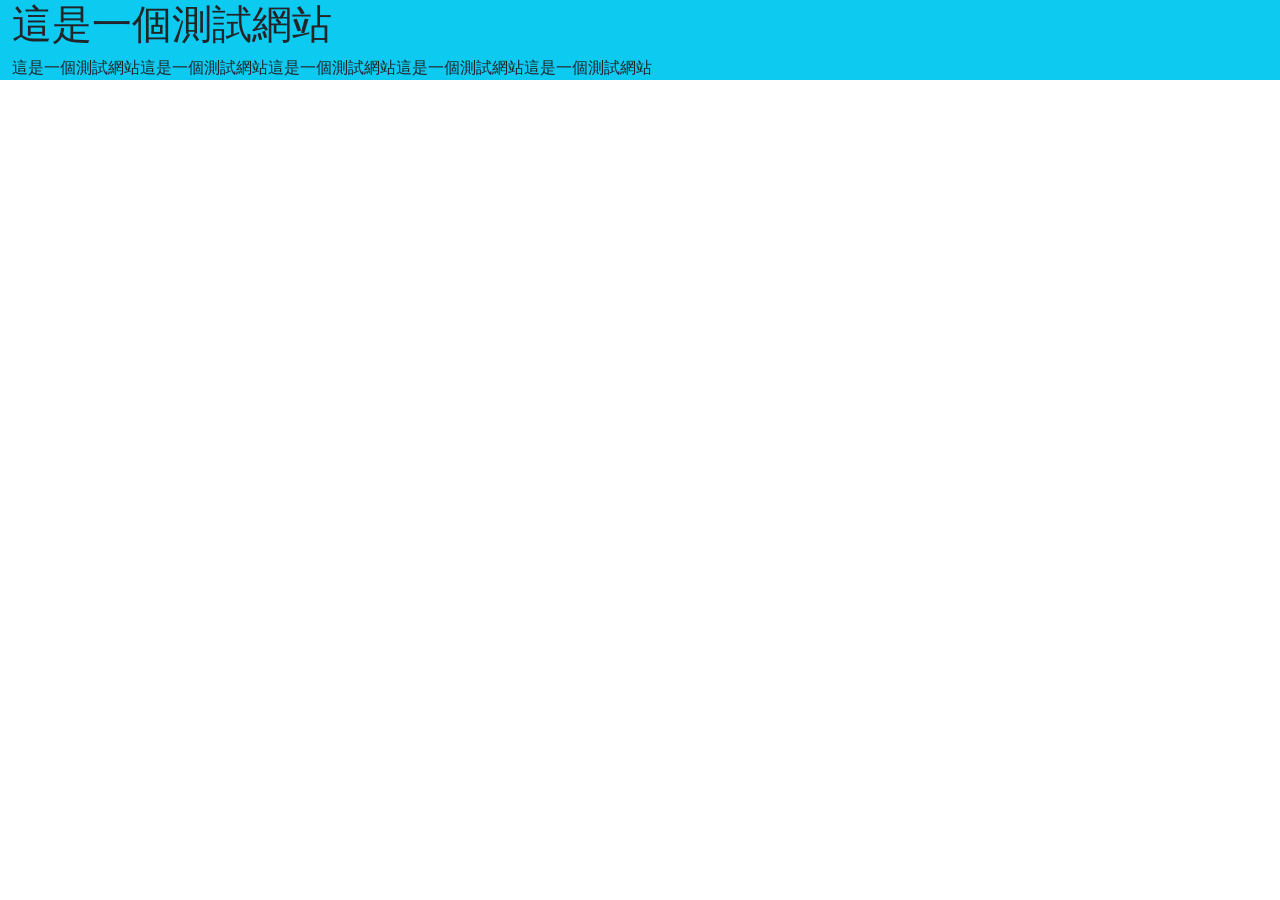
==== newbt5.html @ c24cf886 "Create newbt5.html" ====
<!DOCTYPE html>
<html lang="zh-TW">
<head>
    <meta charset="UTF-8">
    <meta name="viewport" content="width=device-width, initial-scale=1.0">
    <title>A114070018 bootstrap 測試</title>
    <!-- CSS only -->
    <link href="https://cdn.jsdelivr.net/npm/bootstrap@5.1.1/dist/css/bootstrap.min.css" rel="stylesheet" integrity="sha384-F3w7mX95PdgyTmZZMECAngseQB83DfGTowi0iMjiWaeVhAn4FJkqJByhZMI3AhiU" crossorigin="anonymous">
    <!-- JavaScript Bundle with Popper -->
    <script src="https://cdn.jsdelivr.net/npm/bootstrap@5.1.1/dist/js/bootstrap.bundle.min.js" integrity="sha384-/bQdsTh/da6pkI1MST/rWKFNjaCP5gBSY4sEBT38Q/9RBh9AH40zEOg7Hlq2THRZ" crossorigin="anonymous"></script>
</head>
<body>
    <div class="container-fluid bg-info">
        <h1>這是一個測試網站</h1>
        <p>這是一個測試網站這是一個測試網站這是一個測試網站這是一個測試網站這是一個測試網站</p>

    </div>
</body>
</html>
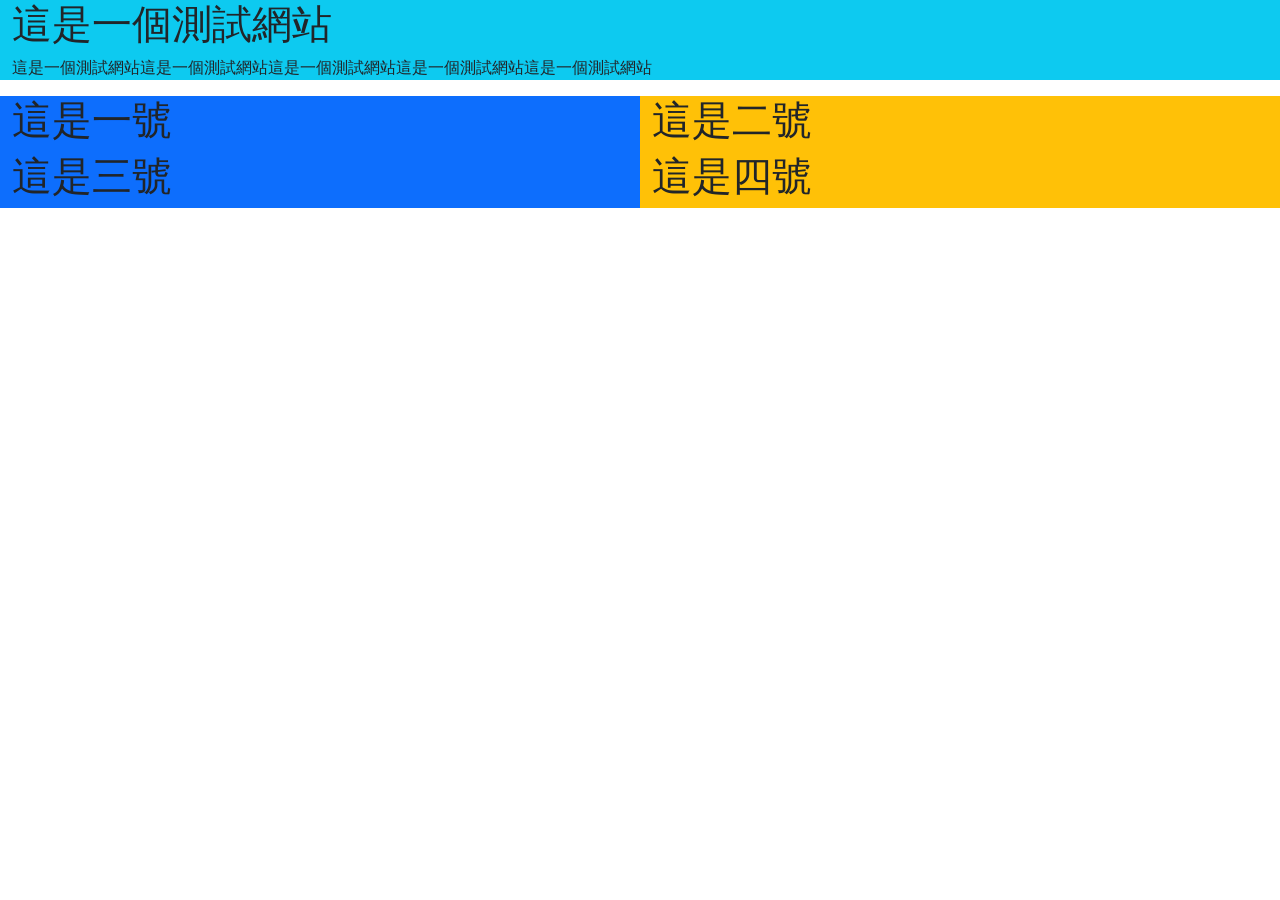
==== commit d3037d9a: "增加歌曲" ====
--- a/newbt5.html
+++ b/newbt5.html
@@ -13,7 +13,22 @@
     <div class="container-fluid bg-info">
         <h1>這是一個測試網站</h1>
         <p>這是一個測試網站這是一個測試網站這是一個測試網站這是一個測試網站這是一個測試網站</p>
-
+    </div>
+    <div class="container-fluid bg-info">
+        <div class="row">
+            <div class="col-6 clo-lg-3 bg-primary">
+            <h1>這是一號</h1>
+            </div>
+            <div class="col-6 clo-lg-3 bg-warning">
+            <h1>這是二號</h1>
+            </div>
+            <div class="col-6 clo-lg-3 bg-primary">
+            <h1>這是三號</h1>
+            </div>
+            <div class="col-6 clo-lg-3 bg-warning">
+            <h1>這是四號</h1>
+            </div>
+        </div>
     </div>
 </body>
 </html>
